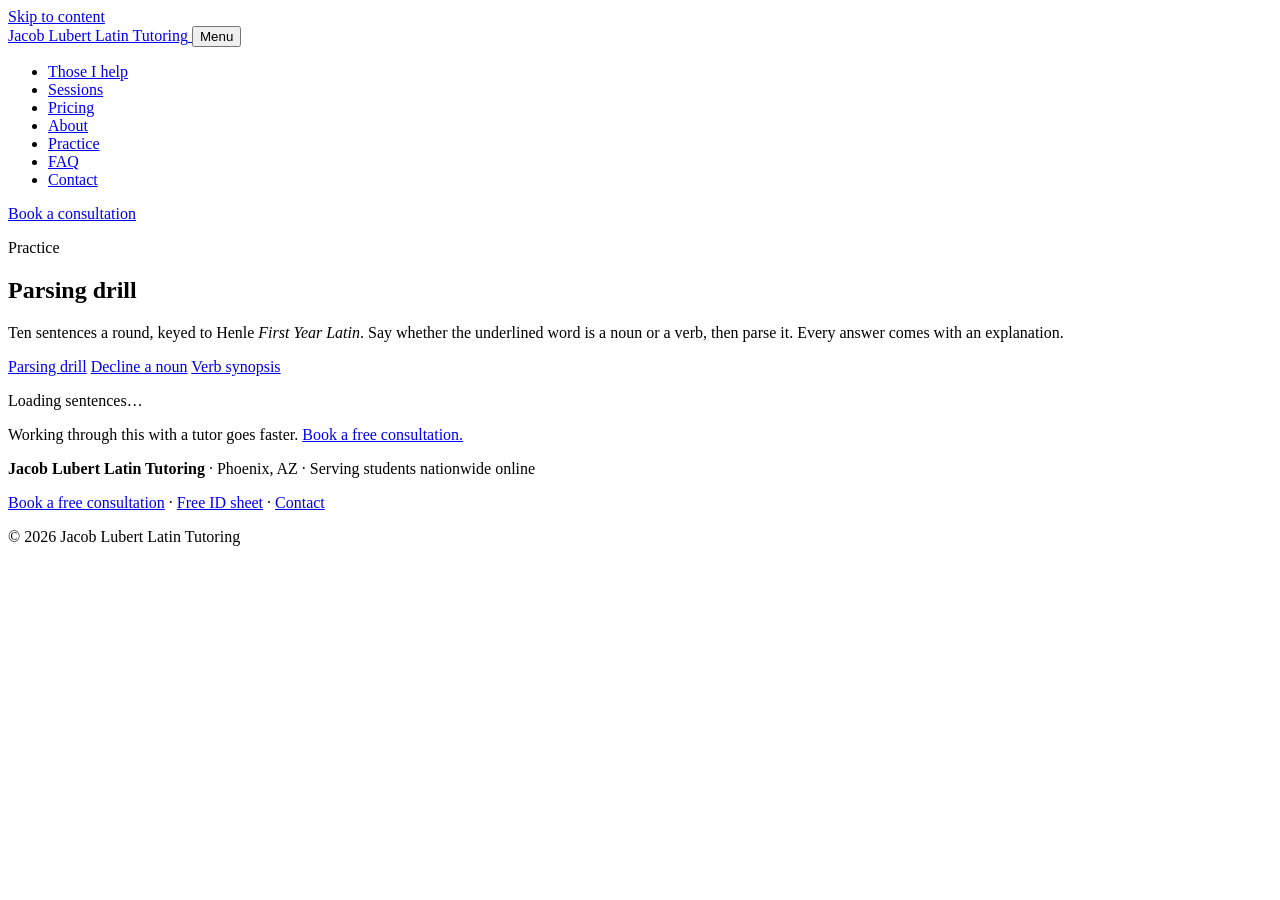
==== site/practice/index.html @ ea953fca "Practice games: drill what I missed, and a missed list kept in the browser The shell records every g" ====
<!doctype html>
<html lang="en">
<head>
  <meta charset="utf-8">
  <meta name="viewport" content="width=device-width, initial-scale=1">
  <script>document.documentElement.classList.add("js")</script>

  <title>Latin Parsing Practice (Henle) | Jacob Lubert Latin Tutoring</title>
  <meta name="description" content="Free Latin parsing drill keyed to Henle First Year. Parse nouns (case, number, gender, use) and verbs (person, number, tense, voice, mood) lesson by lesson, with an explanation for every answer.">
  <link rel="canonical" href="https://lubertlatin.com/practice/">
  <meta name="theme-color" content="#7a1f2b">

  <meta property="og:type" content="website">
  <meta property="og:site_name" content="Jacob Lubert Latin Tutoring">
  <meta property="og:title" content="Latin Parsing Practice — Jacob Lubert Latin Tutoring">
  <meta property="og:description" content="A free parsing drill keyed to Henle First Year: ten sentences a round, instant feedback, and an explanation for every form.">
  <meta property="og:url" content="https://lubertlatin.com/practice/">
  <meta property="og:image" content="https://lubertlatin.com/assets/og-image.png">
  <meta property="og:image:width" content="1200">
  <meta property="og:image:height" content="630">
  <meta property="og:image:alt" content="Jacob Lubert Latin Tutoring — online Latin tutoring nationwide">
  <meta name="twitter:card" content="summary_large_image">

  <link rel="icon" href="/assets/favicon.svg" type="image/svg+xml">
  <link rel="apple-touch-icon" href="/assets/apple-touch-icon.png">

  <link rel="preload" href="/assets/fonts/EBGaramond-500-normal-latin.woff2" as="font" type="font/woff2" crossorigin>
  <link rel="preload" href="/assets/fonts/SourceSans3-400-normal-latin.woff2" as="font" type="font/woff2" crossorigin>
  <link rel="stylesheet" href="/css/fonts.css">
  <link rel="stylesheet" href="/css/styles.css">
  <link rel="stylesheet" href="/css/practice.css">
</head>
<body>
  <a class="skip-link" href="#main">Skip to content</a>

  <header class="site-header">
    <div class="container header-inner">
      <a class="brand" href="/" aria-label="Jacob Lubert Latin Tutoring, home">
        <span class="brand-name">Jacob Lubert</span>
        <span class="brand-tag">Latin Tutoring</span>
      </a>
      <button class="nav-toggle" type="button" aria-expanded="false" aria-controls="site-nav">
        <span class="nav-toggle-bars" aria-hidden="true"></span>
        <span class="visually-hidden">Menu</span>
      </button>
      <nav id="site-nav" class="site-nav" aria-label="Main">
        <ul>
          <li><a href="/#who">Those I help</a></li>
          <li><a href="/#sessions">Sessions</a></li>
          <li><a href="/#pricing">Pricing</a></li>
          <li><a href="/#about">About</a></li>
          <li><a href="/practice/" aria-current="page">Practice</a></li>
          <li><a href="/#faq">FAQ</a></li>
          <li><a href="/#contact">Contact</a></li>
        </ul>
        <a class="btn btn-small" href="https://cal.com/jacob-lubert-latin">Book a consultation</a>
      </nav>
    </div>
  </header>

  <main id="main">
    <section class="section practice" aria-labelledby="practice-title">
      <div class="container narrow">
        <p class="eyebrow">Practice</p>
        <h1 id="practice-title">Parsing drill</h1>
        <p class="lede">Ten sentences a round, keyed to Henle <i>First Year Latin</i>. Say whether the underlined word is a noun or a verb, then parse it. Every answer comes with an explanation.</p>

        <!-- The three games share this shell (js/practice.js); each page sets data-game.
             data-curriculum picks the folder under /practice/data/ (a textbook picker can set it later). -->
        <nav class="game-tabs" aria-label="Practice games">
          <a href="/practice/" aria-current="page">Parsing drill</a>
          <a href="/practice/decline/">Decline a noun</a>
          <a href="/practice/synopsis/">Verb synopsis</a>
        </nav>

        <div id="drill" class="drill" data-game="parse" data-curriculum="henle" data-root="/practice/data/">

          <!-- ===== Start screen ===== -->
          <form id="screen-start" class="drill-card drill-start" hidden>
            <div id="start-options"></div>
            <div class="drill-fieldset">
              <label for="lesson-number" class="lesson-label"><span id="lesson-label-text">Through Lesson </span><output id="lesson-output" for="lesson-range lesson-number"></output></label>
              <div class="lesson-controls">
                <input type="range" id="lesson-range" aria-label="Through lesson (slider)">
                <input type="number" id="lesson-number" inputmode="numeric">
              </div>
            </div>
            <div id="start-extra"></div>
            <p class="fine" id="pool-note" aria-live="polite"></p>
            <div class="drill-actions">
              <button class="btn" type="submit" id="start-button">Start</button>
            </div>
            <!-- Shown by js/practice.js when this browser has a missed list for the game. -->
            <div id="missed-start" class="missed-start" hidden>
              <p class="missed-count" id="missed-count" aria-live="polite"></p>
              <div class="drill-actions">
                <button type="button" class="btn btn-outline" id="missed-drill">Drill my missed list</button>
              </div>
              <p class="fine missed-note">
                <span id="missed-rule"></span>
                <button type="button" class="link-button" id="missed-clear">Clear list</button>
                <span id="missed-confirm" hidden>Clear the whole list?
                  <button type="button" class="link-button" id="missed-clear-yes">Yes, clear it</button>
                  <button type="button" class="link-button" id="missed-clear-no">Keep it</button>
                </span>
              </p>
            </div>
          </form>

          <!-- ===== Play screen ===== -->
          <div id="screen-play" class="drill-card drill-play" hidden>
            <div class="drill-status">
              <span id="progress"></span>
              <span id="streak"></span>
            </div>
            <div id="game-area"></div>
            <div id="feedback" class="feedback" aria-live="polite" hidden></div>
            <div class="drill-actions">
              <button type="button" class="btn" id="check-button" hidden disabled>Check</button>
              <button type="button" class="btn" id="next-button" hidden>Next</button>
            </div>
          </div>

          <!-- ===== Results screen ===== -->
          <div id="screen-results" class="drill-card drill-results" hidden>
            <p class="eyebrow">Round complete</p>
            <p class="results-score" id="results-score"></p>
            <p class="results-line" id="results-line"></p>
            <div id="missed-block">
              <h2 class="results-heading">Missed items</h2>
              <ul class="missed-list" id="missed-list"></ul>
            </div>
            <div class="drill-actions">
              <button type="button" class="btn" id="retry-button" hidden>Drill what I missed</button>
              <button type="button" class="btn" id="again-button">Play again</button>
              <button type="button" class="btn btn-outline" id="settings-button">Change settings</button>
            </div>
          </div>

          <!-- ===== Loading / error ===== -->
          <div id="screen-message" class="drill-card" aria-live="polite">
            <p id="message-text">Loading sentences…</p>
          </div>
          <noscript><div class="drill-card"><p>This drill needs JavaScript turned on.</p></div></noscript>
        </div>

        <p class="tutor-note">Working through this with a tutor goes faster. <a href="https://cal.com/jacob-lubert-latin">Book a free consultation.</a></p>
      </div>
    </section>
  </main>

  <footer class="site-footer">
    <div class="container footer-inner">
      <p><strong>Jacob Lubert Latin Tutoring</strong> · Phoenix, AZ · Serving students nationwide online</p>
      <p><a href="https://cal.com/jacob-lubert-latin">Book a free consultation</a> · <a href="/#free-sheet">Free ID sheet</a> · <a href="/#contact">Contact</a></p>
      <p class="fine">© <span data-year>2026</span> Jacob Lubert Latin Tutoring</p>
    </div>
  </footer>

  <script src="/js/main.js" defer></script>
  <script src="/js/missed-list.js" defer></script>
  <script src="/js/practice.js" defer></script>
  <script src="/js/games/parse.js" defer></script>
</body>
</html>
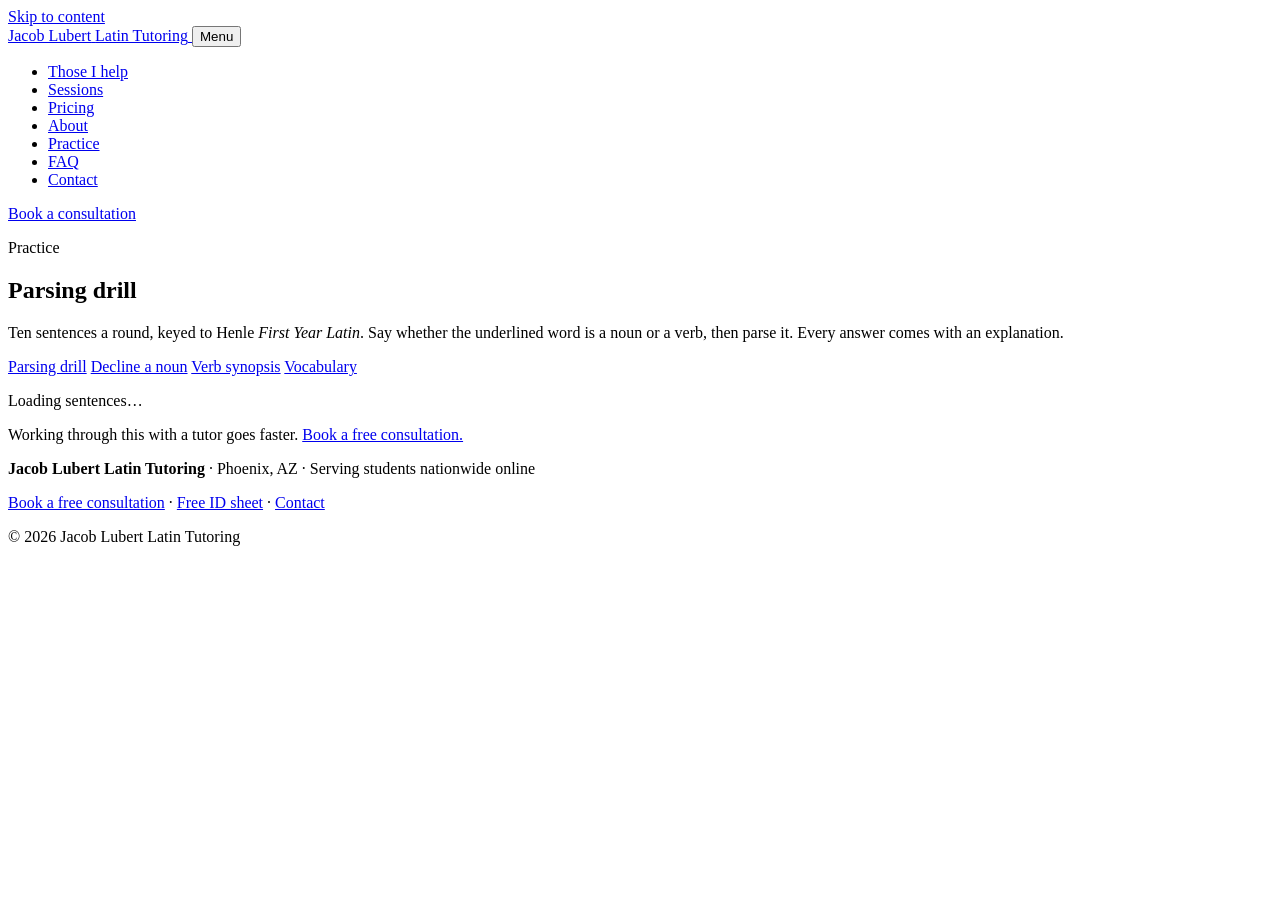
==== commit 9dd2d307: "Practice pages: /practice/vocab/ and a fourth tab on every game Co-Authored-By: Claude Fable 5.2 <no" ====
--- a/site/practice/index.html
+++ b/site/practice/index.html
@@ -65,12 +65,13 @@
         <h1 id="practice-title">Parsing drill</h1>
         <p class="lede">Ten sentences a round, keyed to Henle <i>First Year Latin</i>. Say whether the underlined word is a noun or a verb, then parse it. Every answer comes with an explanation.</p>
 
-        <!-- The three games share this shell (js/practice.js); each page sets data-game.
+        <!-- The four games share this shell (js/practice.js); each page sets data-game.
              data-curriculum picks the folder under /practice/data/ (a textbook picker can set it later). -->
         <nav class="game-tabs" aria-label="Practice games">
           <a href="/practice/" aria-current="page">Parsing drill</a>
           <a href="/practice/decline/">Decline a noun</a>
           <a href="/practice/synopsis/">Verb synopsis</a>
+          <a href="/practice/vocab/">Vocabulary</a>
         </nav>
 
         <div id="drill" class="drill" data-game="parse" data-curriculum="henle" data-root="/practice/data/">
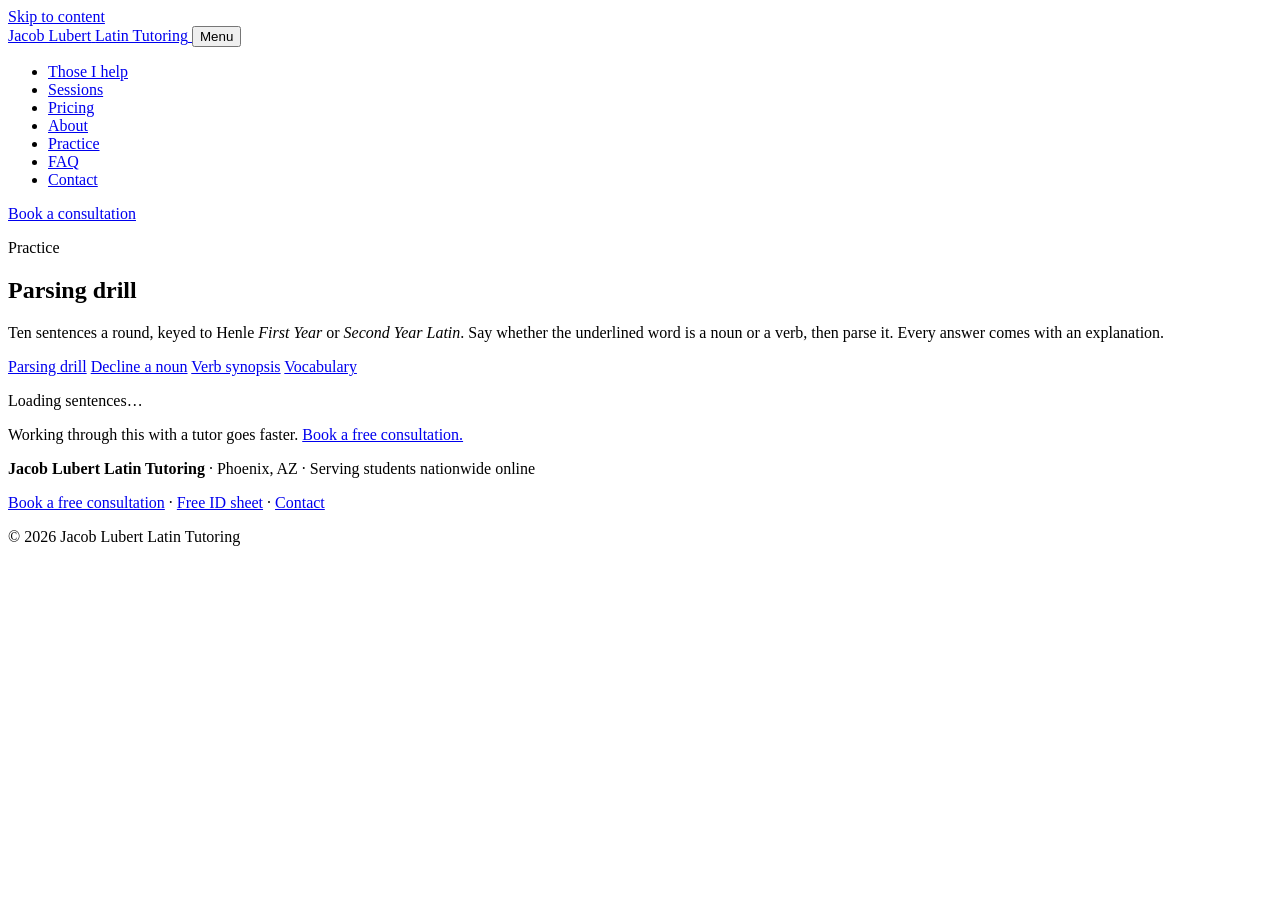
==== commit 394f424c: "Practice games: Henle Second Year as a second textbook The start screen has a Textbook choice (data/" ====
--- a/site/practice/index.html
+++ b/site/practice/index.html
@@ -63,10 +63,10 @@
       <div class="container narrow">
         <p class="eyebrow">Practice</p>
         <h1 id="practice-title">Parsing drill</h1>
-        <p class="lede">Ten sentences a round, keyed to Henle <i>First Year Latin</i>. Say whether the underlined word is a noun or a verb, then parse it. Every answer comes with an explanation.</p>
+        <p class="lede">Ten sentences a round, keyed to Henle <i>First Year</i> or <i>Second Year Latin</i>. Say whether the underlined word is a noun or a verb, then parse it. Every answer comes with an explanation.</p>
 
         <!-- The four games share this shell (js/practice.js); each page sets data-game.
-             data-curriculum picks the folder under /practice/data/ (a textbook picker can set it later). -->
+             data-curriculum is the textbook a visit starts with (a folder under /practice/data/); the start screen's Textbook choice and ?book= pick another. -->
         <nav class="game-tabs" aria-label="Practice games">
           <a href="/practice/" aria-current="page">Parsing drill</a>
           <a href="/practice/decline/">Decline a noun</a>
@@ -78,11 +78,15 @@
 
           <!-- ===== Start screen ===== -->
           <form id="screen-start" class="drill-card drill-start" hidden>
+            <!-- Shown by js/practice.js when the page was opened from a link that carries settings. -->
+            <p class="fine link-note" id="link-note" hidden>Settings from a shared link.
+              <button type="button" class="link-button" id="link-reset">Use my saved settings</button>
+            </p>
             <div id="start-options"></div>
             <div class="drill-fieldset">
-              <label for="lesson-number" class="lesson-label"><span id="lesson-label-text">Through Lesson </span><output id="lesson-output" for="lesson-range lesson-number"></output></label>
+              <label for="lesson-number" class="lesson-label"><span id="lesson-label-text">Lesson </span><output id="lesson-output" for="lesson-range lesson-number"></output></label>
               <div class="lesson-controls">
-                <input type="range" id="lesson-range" aria-label="Through lesson (slider)">
+                <input type="range" id="lesson-range" aria-label="Lesson (slider)">
                 <input type="number" id="lesson-number" inputmode="numeric">
               </div>
             </div>
@@ -91,6 +95,12 @@
             <div class="drill-actions">
               <button class="btn" type="submit" id="start-button">Start</button>
             </div>
+            <!-- For teachers: a link that opens this page with these settings (js/practice-link.js). -->
+            <p class="fine share-link">
+              <button type="button" class="link-button" id="copy-link" hidden>Copy link to these settings</button>
+              <span id="copy-status" role="status" aria-live="polite"></span>
+              <input type="text" id="copy-url" class="share-url" readonly hidden aria-label="Link to these settings">
+            </p>
             <!-- Shown by js/practice.js when this browser has a missed list for the game. -->
             <div id="missed-start" class="missed-start" hidden>
               <p class="missed-count" id="missed-count" aria-live="polite"></p>
@@ -127,6 +137,14 @@
             <p class="eyebrow">Round complete</p>
             <p class="results-score" id="results-score"></p>
             <p class="results-line" id="results-line"></p>
+            <!-- One line saying what the round was and the score, for a student to send to a teacher (js/practice.js). -->
+            <div class="result-share" id="result-share" hidden>
+              <p class="result-summary" id="result-summary"></p>
+              <p class="fine">
+                <button type="button" class="link-button" id="result-copy">Copy my result</button>
+                <span id="result-status" role="status" aria-live="polite"></span>
+              </p>
+            </div>
             <div id="missed-block">
               <h2 class="results-heading">Missed items</h2>
               <ul class="missed-list" id="missed-list"></ul>
@@ -160,6 +178,7 @@
 
   <script src="/js/main.js" defer></script>
   <script src="/js/missed-list.js" defer></script>
+  <script src="/js/practice-link.js" defer></script>
   <script src="/js/practice.js" defer></script>
   <script src="/js/games/parse.js" defer></script>
 </body>
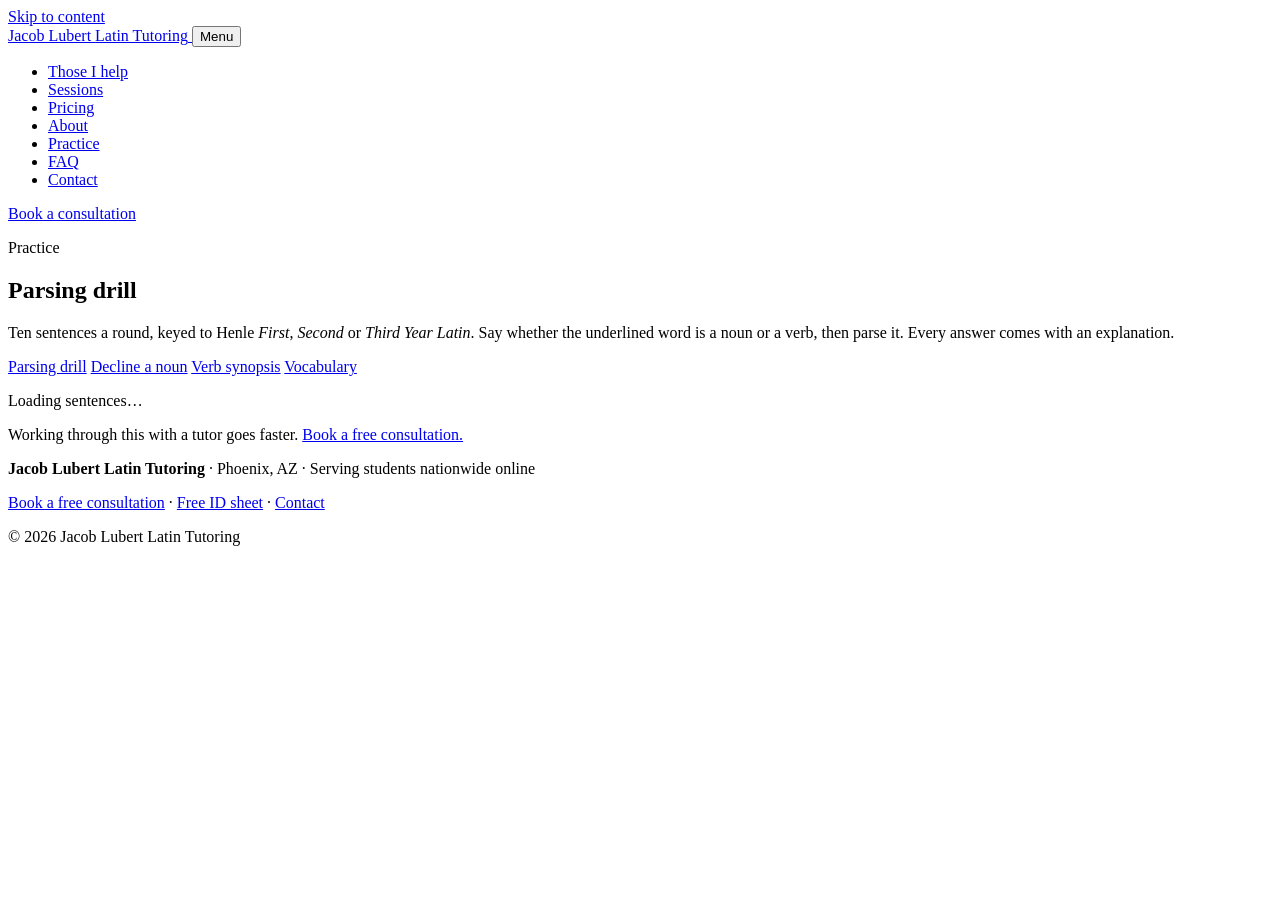
==== commit 4df254c6: "Practice games: Henle Third Year as a third textbook henle3: the 21 lessons of Part IV, "Exercises B" ====
--- a/site/practice/index.html
+++ b/site/practice/index.html
@@ -63,7 +63,7 @@
       <div class="container narrow">
         <p class="eyebrow">Practice</p>
         <h1 id="practice-title">Parsing drill</h1>
-        <p class="lede">Ten sentences a round, keyed to Henle <i>First Year</i> or <i>Second Year Latin</i>. Say whether the underlined word is a noun or a verb, then parse it. Every answer comes with an explanation.</p>
+        <p class="lede">Ten sentences a round, keyed to Henle <i>First</i>, <i>Second</i> or <i>Third Year Latin</i>. Say whether the underlined word is a noun or a verb, then parse it. Every answer comes with an explanation.</p>
 
         <!-- The four games share this shell (js/practice.js); each page sets data-game.
              data-curriculum is the textbook a visit starts with (a folder under /practice/data/); the start screen's Textbook choice and ?book= pick another. -->
